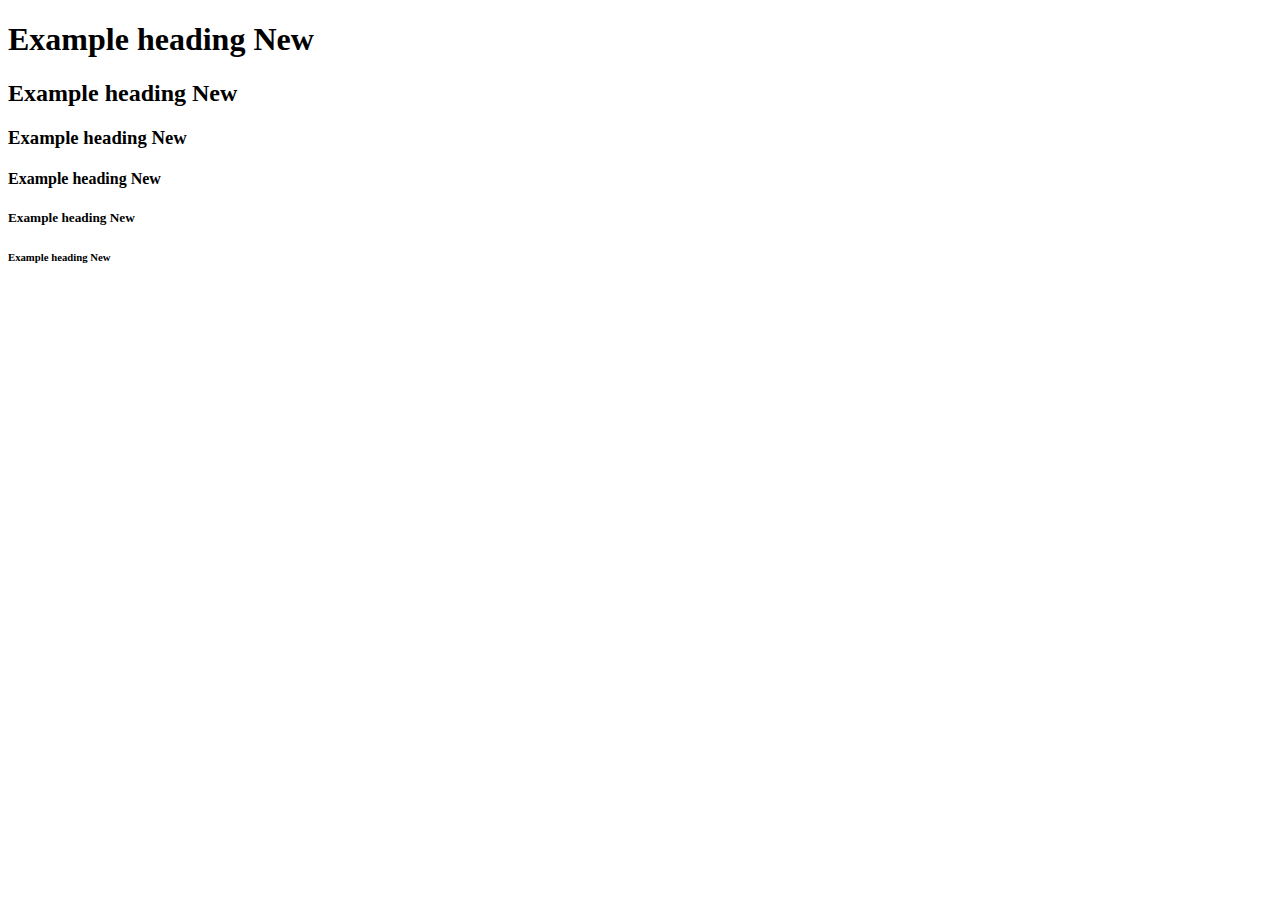
==== mysite/Templates/course/wajdan.html @ e49e34c2 "learn about DTL varibles filters" ====
<!doctype html>
<html lang="en">
  <head>
    <!-- Required meta tags -->
    <meta charset="utf-8">
    <meta name="viewport" content="width=device-width, initial-scale=1">

    <!-- Bootstrap CSS -->
    <link href="https://cdn.jsdelivr.net/npm/bootstrap@5.0.2/dist/css/bootstrap.min.css" rel="stylesheet" integrity="sha384-EVSTQN3/azprG1Anm3QDgpJLIm9Nao0Yz1ztcQTwFspd3yD65VohhpuuCOmLASjC" crossorigin="anonymous">

    <title>Hello, world!</title>
  </head>
  <body>

<h1>Example heading <span class="badge bg-secondary">New</span></h1>
<h2>Example heading <span class="badge bg-secondary">New</span></h2>
<h3>Example heading <span class="badge bg-secondary">New</span></h3>
<h4>Example heading <span class="badge bg-secondary">New</span></h4>
<h5>Example heading <span class="badge bg-secondary">New</span></h5>
<h6>Example heading <span class="badge bg-secondary">New</span></h6>
      
    <!-- Optional JavaScript; choose one of the two! -->

    <!-- Option 1: Bootstrap Bundle with Popper -->
    <script src="https://cdn.jsdelivr.net/npm/bootstrap@5.0.2/dist/js/bootstrap.bundle.min.js" integrity="sha384-MrcW6ZMFYlzcLA8Nl+NtUVF0sA7MsXsP1UyJoMp4YLEuNSfAP+JcXn/tWtIaxVXM" crossorigin="anonymous"></script>

    <!-- Option 2: Separate Popper and Bootstrap JS -->
    <!--
    <script src="https://cdn.jsdelivr.net/npm/@popperjs/core@2.9.2/dist/umd/popper.min.js" integrity="sha384-IQsoLXl5PILFhosVNubq5LC7Qb9DXgDA9i+tQ8Zj3iwWAwPtgFTxbJ8NT4GN1R8p" crossorigin="anonymous"></script>
    <script src="https://cdn.jsdelivr.net/npm/bootstrap@5.0.2/dist/js/bootstrap.min.js" integrity="sha384-cVKIPhGWiC2Al4u+LWgxfKTRIcfu0JTxR+EQDz/bgldoEyl4H0zUF0QKbrJ0EcQF" crossorigin="anonymous"></script>
    -->
  </body>
</html>
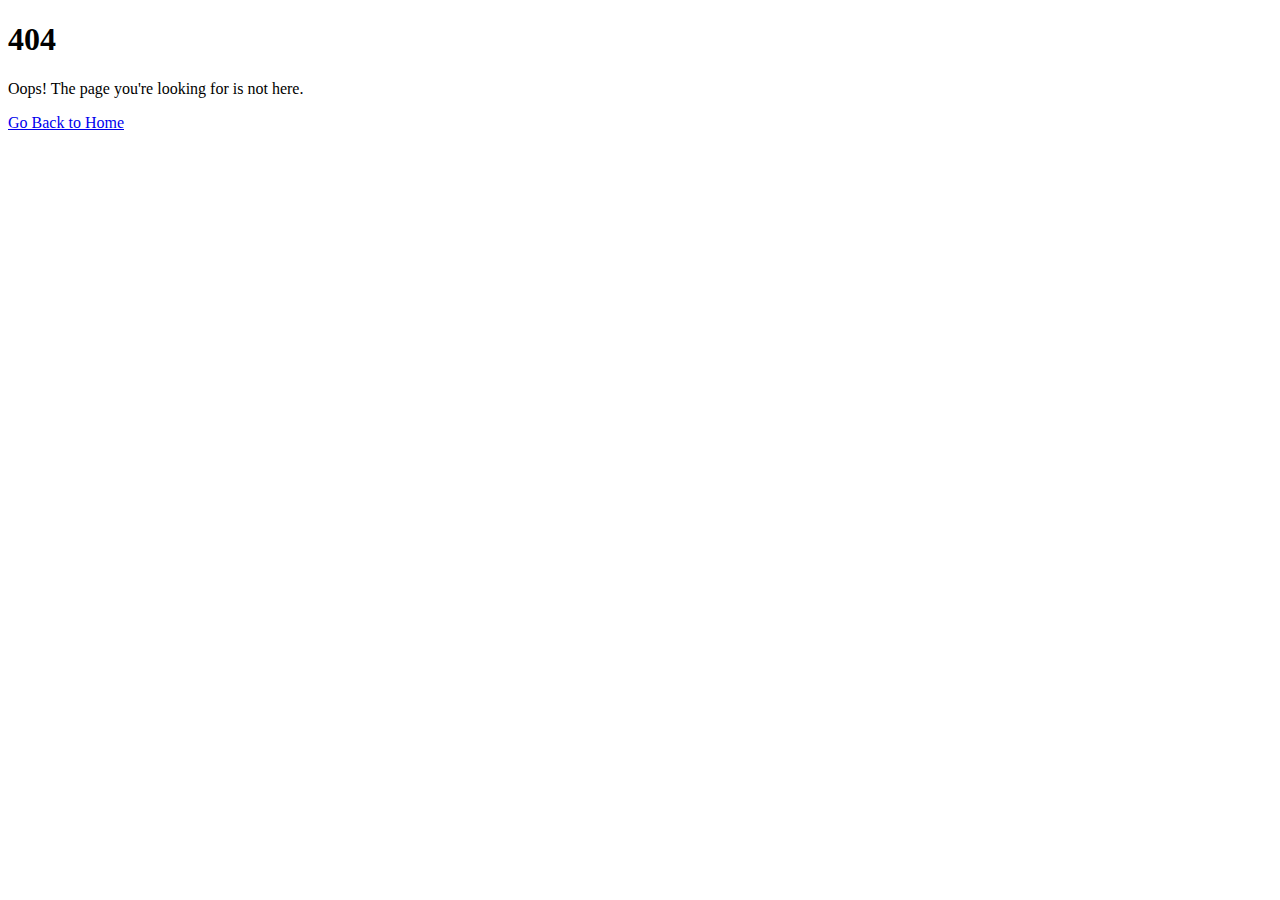
==== commit 7d32e2f7: "learn about static files" ====
--- a/mysite/Templates/course/wajdan.html
+++ b/mysite/Templates/course/wajdan.html
@@ -1,33 +1,29 @@
-<!doctype html>
+<!DOCTYPE html>
 <html lang="en">
-  <head>
-    <!-- Required meta tags -->
-    <meta charset="utf-8">
-    <meta name="viewport" content="width=device-width, initial-scale=1">
 
-    <!-- Bootstrap CSS -->
-    <link href="https://cdn.jsdelivr.net/npm/bootstrap@5.0.2/dist/css/bootstrap.min.css" rel="stylesheet" integrity="sha384-EVSTQN3/azprG1Anm3QDgpJLIm9Nao0Yz1ztcQTwFspd3yD65VohhpuuCOmLASjC" crossorigin="anonymous">
+<head>
+	<meta charset="UTF-8">
+	<meta name="viewport"
+		content="width=device-width,
+				initial-scale=1.0">
+	<title>
+		404 Page Not Found
+	</title>
+	<link rel="stylesheet"
+		href="style.css">
+</head>
 
-    <title>Hello, world!</title>
-  </head>
-  <body>
+<body>
+	<div class="error-container">
+		<h1> 404 </h1>
+		<p>
+			Oops! The page you're
+			looking for is not here.
+		</p>
+		<a href='https://www.espncricinfo.com/series/england-in-pakistan-2024-25-1442205/pakistan-vs-england-1st-test-1442215/live-cricket-score'>
+			Go Back to Home
+		</a>
+	</div>
+</body>
 
-<h1>Example heading <span class="badge bg-secondary">New</span></h1>
-<h2>Example heading <span class="badge bg-secondary">New</span></h2>
-<h3>Example heading <span class="badge bg-secondary">New</span></h3>
-<h4>Example heading <span class="badge bg-secondary">New</span></h4>
-<h5>Example heading <span class="badge bg-secondary">New</span></h5>
-<h6>Example heading <span class="badge bg-secondary">New</span></h6>
-      
-    <!-- Optional JavaScript; choose one of the two! -->
-
-    <!-- Option 1: Bootstrap Bundle with Popper -->
-    <script src="https://cdn.jsdelivr.net/npm/bootstrap@5.0.2/dist/js/bootstrap.bundle.min.js" integrity="sha384-MrcW6ZMFYlzcLA8Nl+NtUVF0sA7MsXsP1UyJoMp4YLEuNSfAP+JcXn/tWtIaxVXM" crossorigin="anonymous"></script>
-
-    <!-- Option 2: Separate Popper and Bootstrap JS -->
-    <!--
-    <script src="https://cdn.jsdelivr.net/npm/@popperjs/core@2.9.2/dist/umd/popper.min.js" integrity="sha384-IQsoLXl5PILFhosVNubq5LC7Qb9DXgDA9i+tQ8Zj3iwWAwPtgFTxbJ8NT4GN1R8p" crossorigin="anonymous"></script>
-    <script src="https://cdn.jsdelivr.net/npm/bootstrap@5.0.2/dist/js/bootstrap.min.js" integrity="sha384-cVKIPhGWiC2Al4u+LWgxfKTRIcfu0JTxR+EQDz/bgldoEyl4H0zUF0QKbrJ0EcQF" crossorigin="anonymous"></script>
-    -->
-  </body>
-</html>+</html>
